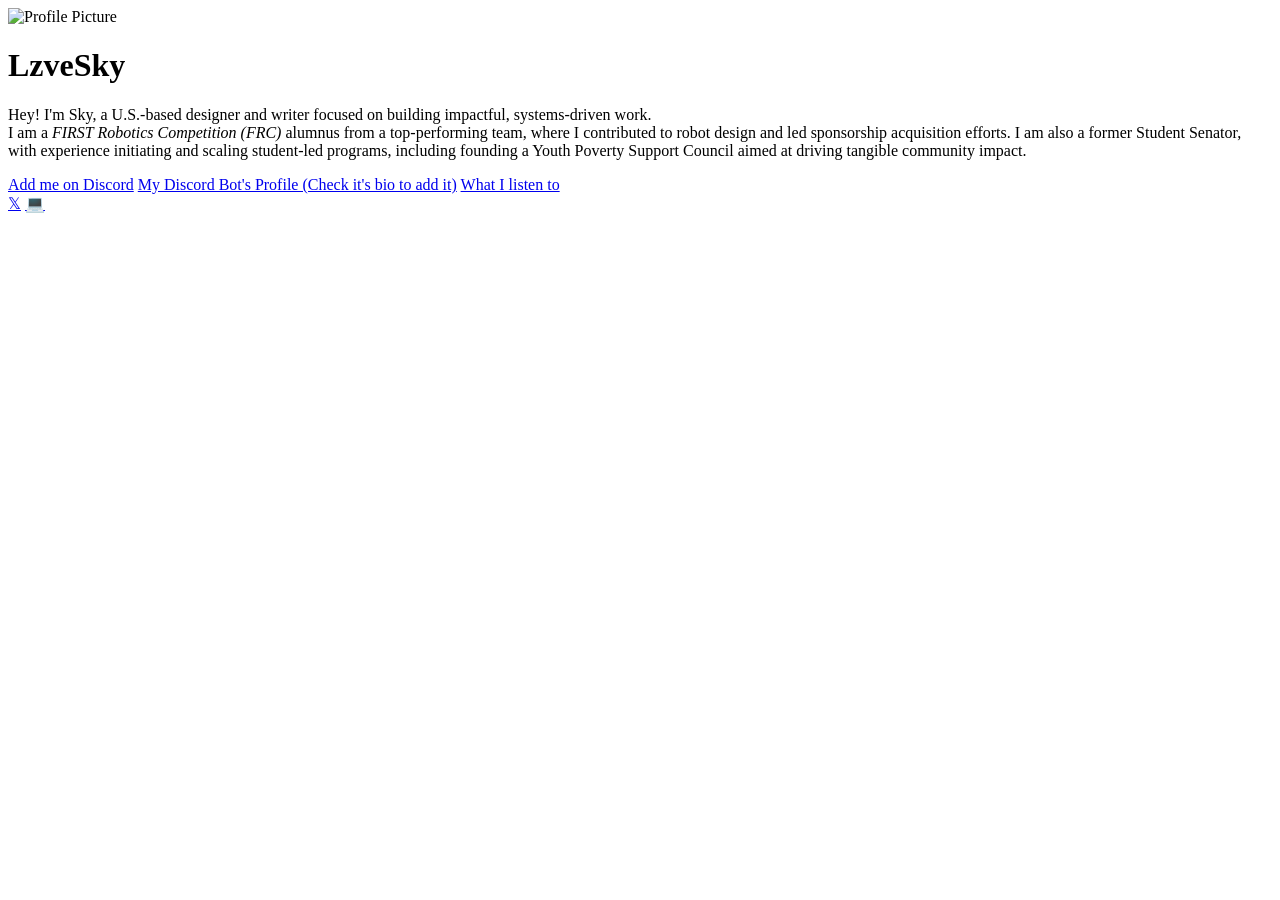
==== index.html @ c8a98d34 "Update profile name to 'LzveSky'" ====
<!DOCTYPE html>
<html lang="en">
<head>
    <meta charset="UTF-8">
    <meta name="viewport" content="width=device-width, initial-scale=1.0">
    <title>LzveSky - Link in Bio</title>
    <link rel="stylesheet" href="style.css">
</head>
<body>
    <div class="container">
        <!-- Profile Section -->
        <div class="profile">
            <img src="https://i.pinimg.com/736x/b1/38/0c/b1380cd6fcc177f428380b895bbd8086.jpg" alt="Profile Picture" class="profile-pic">
            <h1 class="name">LzveSky</h1>
            <p class="bio">Hey! I'm Sky, a U.S.-based designer and writer focused on building impactful, systems-driven work.<br>I am a <i>FIRST Robotics Competition (FRC)</i> alumnus from a top-performing team, where I contributed to robot design and led sponsorship acquisition efforts. I am also a former Student Senator, with experience initiating and scaling student-led programs, including founding a Youth Poverty Support Council aimed at driving tangible community impact.</p>
        </div>

        <!-- Links Section -->
        <div class="links">
            <a href="https://discord.com/user/1395176486100533258" class="link-btn">Add me on Discord</a>
            <a href="https://discord.com/users/1492648671572136168" class="link-btn">My Discord Bot's Profile (Check it's bio to add it)</a>
            <a href="https://music.apple.com/profile/lzvesky" class="link-btn">What I listen to</a>
        </div>

        <!-- Social Links (Optional) -->
        <div class="socials">
            <a href="https://x.com/LzveSky" class="social-icon" title="Twitter">𝕏</a>
            <a href="https://github.com/lversky" class="social-icon" title="GitHub">💻</a>
        </div>
    </div>

    <script src="script.js"></script>
</body>
</html>
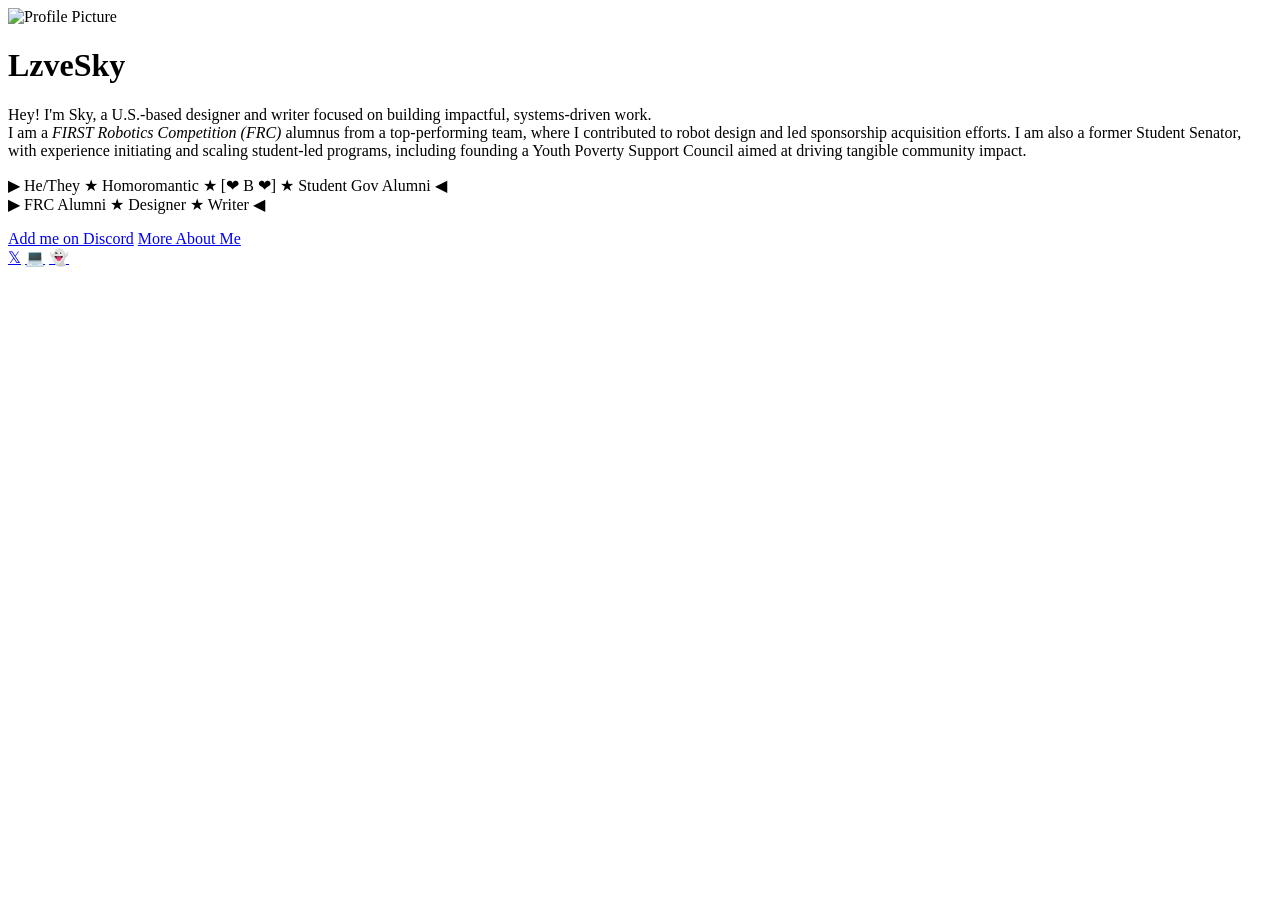
==== commit 275ffd49: "Merge pull request #2 from lversky/lversky-patch-1 Update links in index.html" ====
--- a/index.html
+++ b/index.html
@@ -13,19 +13,20 @@
             <img src="https://i.pinimg.com/736x/b1/38/0c/b1380cd6fcc177f428380b895bbd8086.jpg" alt="Profile Picture" class="profile-pic">
             <h1 class="name">LzveSky</h1>
             <p class="bio">Hey! I'm Sky, a U.S.-based designer and writer focused on building impactful, systems-driven work.<br>I am a <i>FIRST Robotics Competition (FRC)</i> alumnus from a top-performing team, where I contributed to robot design and led sponsorship acquisition efforts. I am also a former Student Senator, with experience initiating and scaling student-led programs, including founding a Youth Poverty Support Council aimed at driving tangible community impact.</p>
+            <p class=""bio">▶︎ He/They ★ Homoromantic ★ [❤︎ B ❤︎] ★ Student Gov Alumni ◀<br>▶︎ FRC Alumni ★ Designer ★ Writer ◀</p>
         </div>
 
         <!-- Links Section -->
         <div class="links">
             <a href="https://discord.com/user/1395176486100533258" class="link-btn">Add me on Discord</a>
-            <a href="https://discord.com/users/1492648671572136168" class="link-btn">My Discord Bot's Profile (Check it's bio to add it)</a>
-            <a href="https://music.apple.com/profile/lzvesky" class="link-btn">What I listen to</a>
+            <a href="/more/about-me.html" class="link-btn">More About Me</a>
         </div>
 
         <!-- Social Links (Optional) -->
         <div class="socials">
             <a href="https://x.com/LzveSky" class="social-icon" title="Twitter">𝕏</a>
             <a href="https://github.com/lversky" class="social-icon" title="GitHub">💻</a>
+            <a href="https://snapchat.com/add/honest.sky" class="social-icon" title="Snapchat">👻</a>
         </div>
     </div>
 
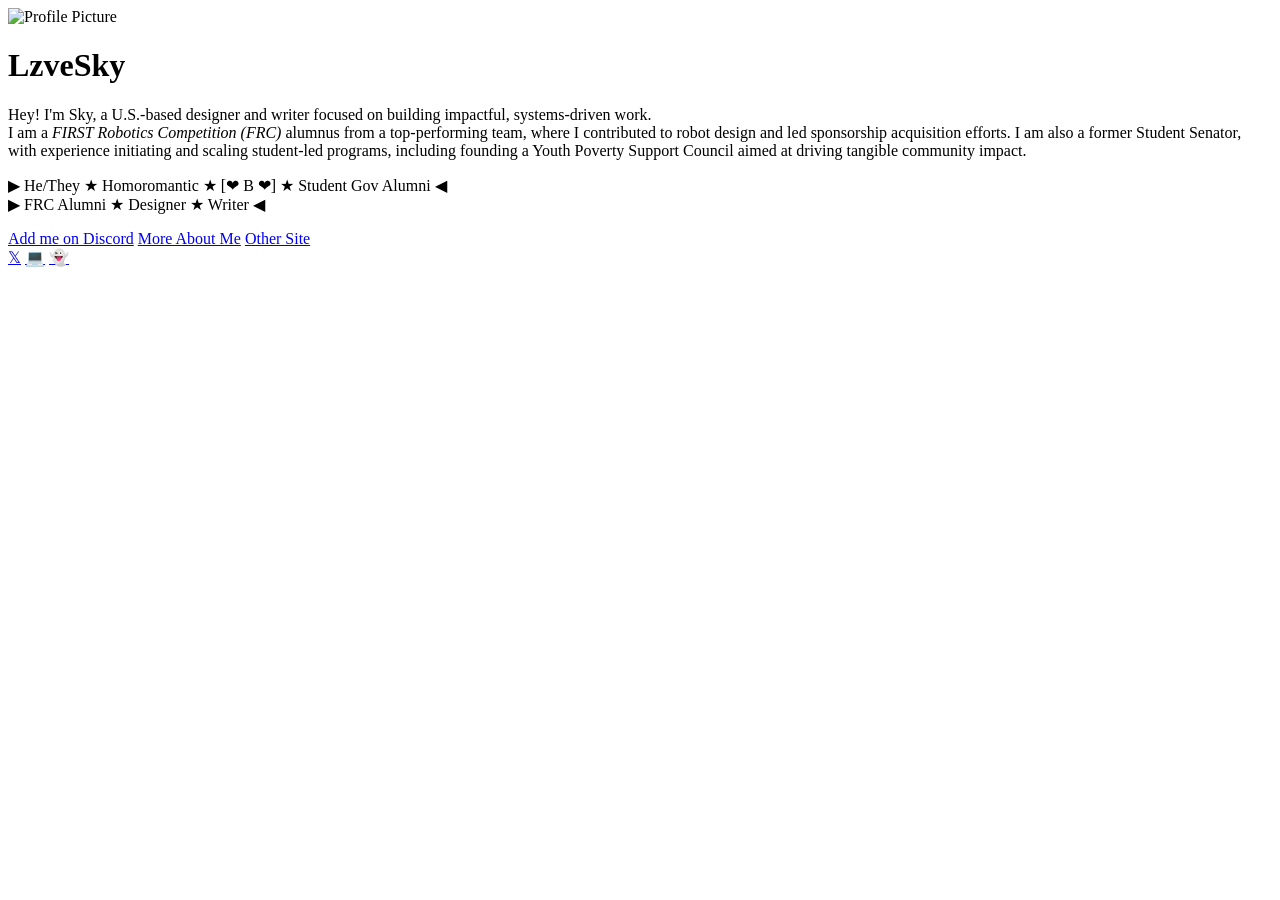
==== commit f9ca7f27: "Fix Discord link in index.html" ====
--- a/index.html
+++ b/index.html
@@ -4,7 +4,7 @@
     <meta charset="UTF-8">
     <meta name="viewport" content="width=device-width, initial-scale=1.0">
     <title>LzveSky - Link in Bio</title>
-    <link rel="stylesheet" href="style.css">
+    <link rel="stylesheet" href="css/style.css">
 </head>
 <body>
     <div class="container">
@@ -18,8 +18,9 @@
 
         <!-- Links Section -->
         <div class="links">
-            <a href="https://discord.com/user/1395176486100533258" class="link-btn">Add me on Discord</a>
+            <a href="https://discord.com/users/1395176486100533258" class="link-btn">Add me on Discord</a>
             <a href="/more/about-me.html" class="link-btn">More About Me</a>
+            <a href="https://lzvesky.yrs.wtf/" class="link-btn">Other Site</a>
         </div>
 
         <!-- Social Links (Optional) -->
